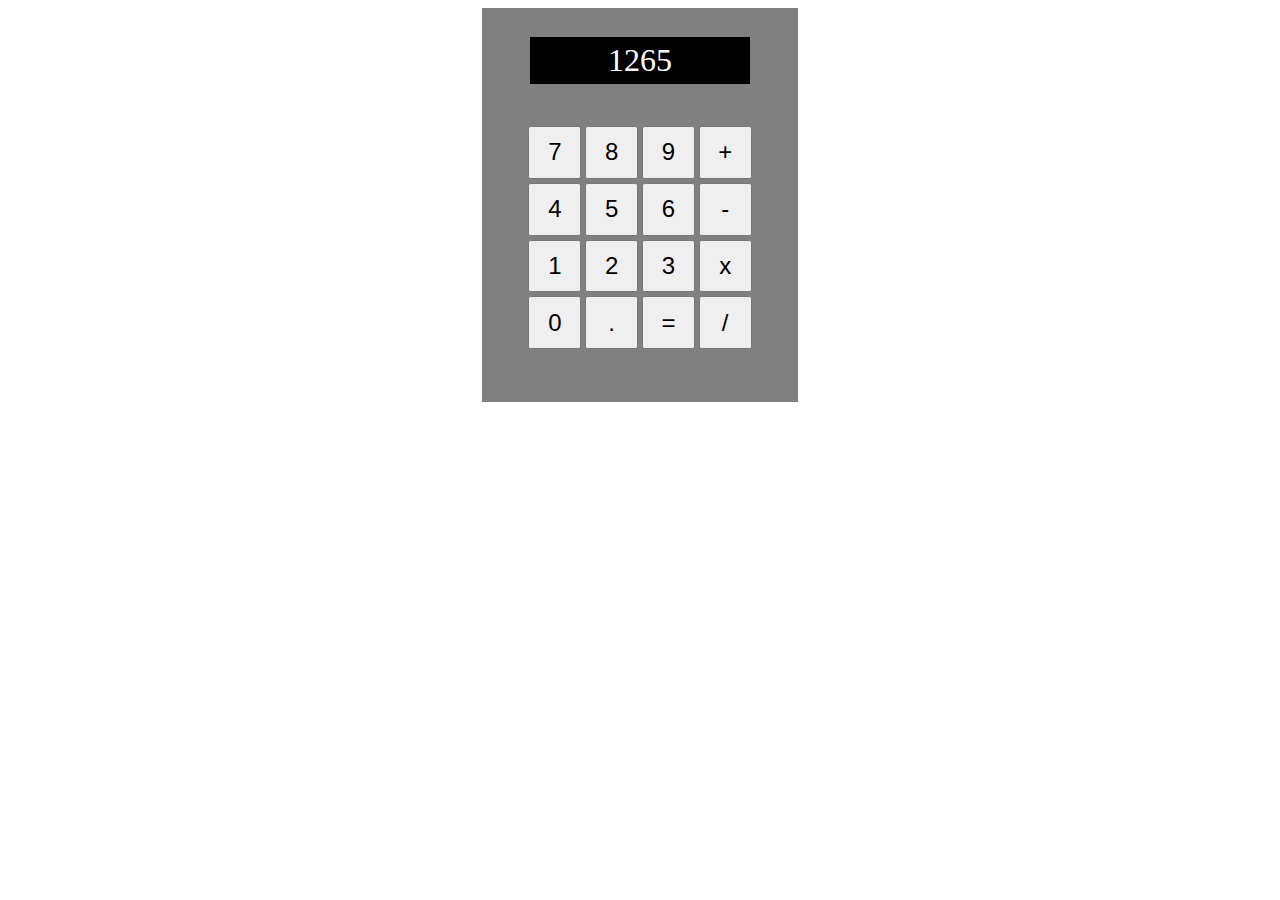
==== calculator/index.html @ 087d76b7 "create calculator project" ====
<!DOCTYPE html>
<html lang="en">
<head>
    <meta charset="UTF-8">
    <meta http-equiv="X-UA-Compatible" content="IE=edge">
    <meta name="viewport" content="width=device-width, initial-scale=1.0">
    <title>Calculator</title>
    <link rel="stylesheet" href="styles.css">
    <script src='script.js' defer></script>
</head>
<body>
    <main>
        <div id=calc>
            <table>
                <tbody>
                    <tr><td>
                        <div id='display'>1265</div>
                    </td></tr>
                </tbody>
            </table>
            <table>
                <tbody>
                    
                    <tr>
                        <td><button class='digit'>7</button></td><td><button class='digit'>8</button></td><td><button class='digit'>9</button></td>
                        <td><button class='operator' id='plus'>+</button></td>
                    </tr>
                    <tr>
                        <td><button class='digit'>4</button></td><td><button class='digit'>5</button></td><td><button class='digit'>6</button></td>
                        <td><button class='operator' id='minus'>-</button></td>
                    </tr>
                    <tr>
                        <td><button class='digit'>1</button></td><td><button class='digit'>2</button></td><td><button class='digit'>3</button></td>
                        <td><button class='operator' id='multiply'>x</button></td>
                    </tr>
                    <tr>
                        <td><button class="digit">0</button></td>
                        <td><button class="digit">.</button></td>
                        <td><button id='equals'>=</button></td>
                        <td><button class='operator' id='divide'>/</button></td>
                    </tr>
                </tbody>
            </table>
        </div>
    </main>

</body>
</html>
---- calculator/styles.css ----
table {
    /* display: block; */
    margin: auto;
    text-align: center;
    padding-bottom:2em;
}

#calc {
    margin: auto;
    text-align: center;
    background: grey;
    width: 25%;
    padding:1em;
    box-sizing: border-box;
}

tbody {
    display: block;
}

main {
    text-align: center;
    margin: auto;
}


tr {
    width: 2000px;
}

button {
    height: 2.2em;
    width: 2.2em;
    font-size:1.5em;
}

#display {
    font-size: 2em;
    background-color: black;
    color: white;
    display: block;
    width: 210px;
    padding: 5px;
    margin-top: 0.25em;
}
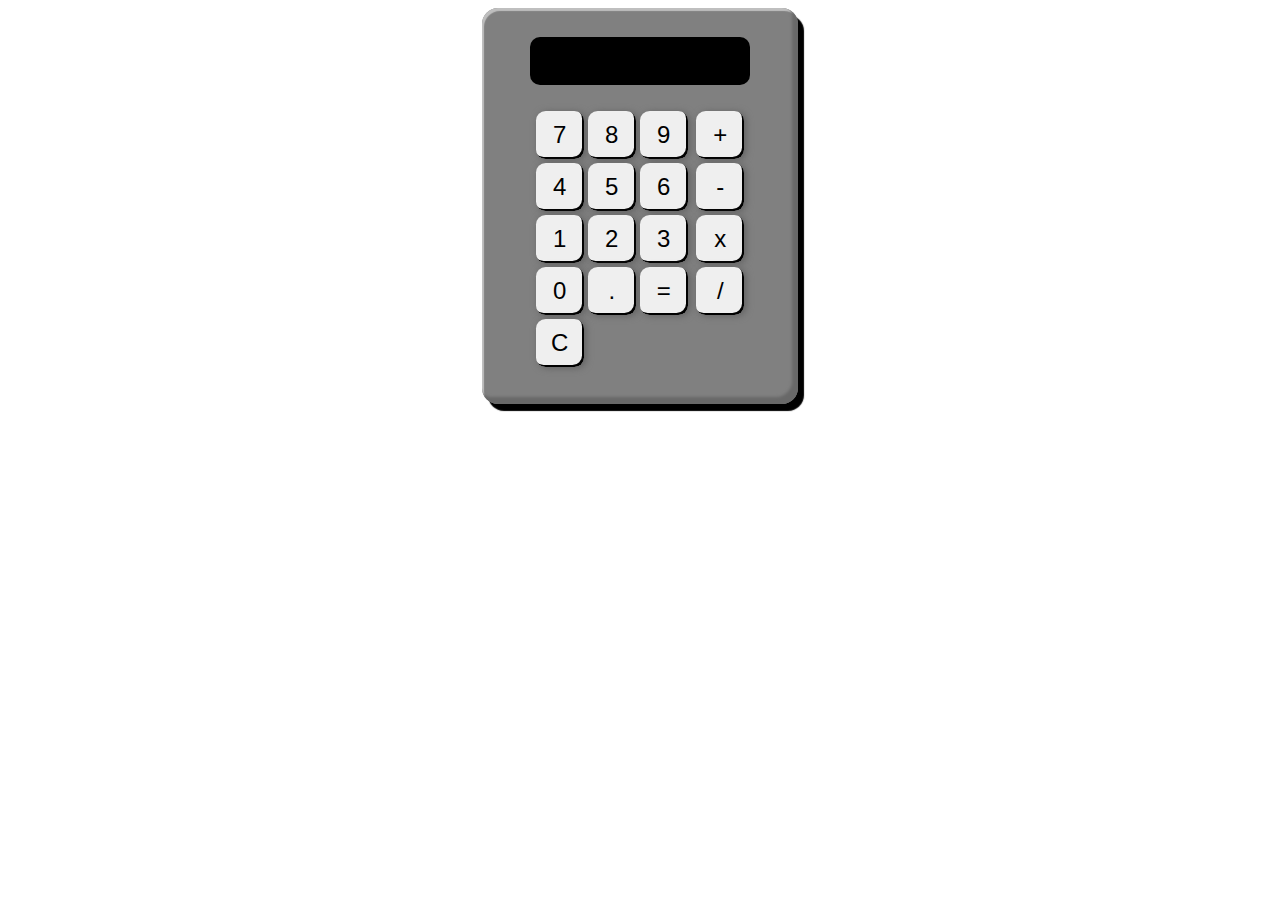
==== commit 27da9291: "calc: adjust UI" ====
--- a/calculator/index.html
+++ b/calculator/index.html
@@ -14,7 +14,7 @@
             <table>
                 <tbody>
                     <tr><td>
-                        <div id='display'>1265</div>
+                        <div id='display'>&nbsp;</div>
                     </td></tr>
                 </tbody>
             </table>
@@ -23,21 +23,24 @@
                     
                     <tr>
                         <td><button class='digit'>7</button></td><td><button class='digit'>8</button></td><td><button class='digit'>9</button></td>
-                        <td><button class='operator' id='plus'>+</button></td>
+                        <td>&nbsp;<button class='operator' id='plus'>+</button></td>
                     </tr>
                     <tr>
                         <td><button class='digit'>4</button></td><td><button class='digit'>5</button></td><td><button class='digit'>6</button></td>
-                        <td><button class='operator' id='minus'>-</button></td>
+                        <td>&nbsp;<button class='operator' id='minus'>-</button></td>
                     </tr>
                     <tr>
                         <td><button class='digit'>1</button></td><td><button class='digit'>2</button></td><td><button class='digit'>3</button></td>
-                        <td><button class='operator' id='multiply'>x</button></td>
+                        <td>&nbsp;<button class='operator' id='multiply'>x</button></td>
                     </tr>
                     <tr>
                         <td><button class="digit">0</button></td>
                         <td><button class="digit">.</button></td>
                         <td><button id='equals'>=</button></td>
-                        <td><button class='operator' id='divide'>/</button></td>
+                        <td>&nbsp;<button class='operator' id='divide'>/</button></td>
+                    </tr>
+                    <tr>
+                        <td><button id ='clear'>C</button></td>
                     </tr>
                 </tbody>
             </table>
--- a/calculator/styles.css
+++ b/calculator/styles.css
@@ -2,7 +2,7 @@
     /* display: block; */
     margin: auto;
     text-align: center;
-    padding-bottom:2em;
+    padding-bottom:1em;
 }
 
 #calc {
@@ -12,6 +12,9 @@
     width: 25%;
     padding:1em;
     box-sizing: border-box;
+    border-radius: 1em;
+    box-shadow: 6px 7px 1px black, inset -6px -7px 3px 0px #686868, inset 2px 3px 1px #bfbfbf;
+    font-family: Arial, Helvetica, sans-serif;
 }
 
 tbody {
@@ -29,9 +32,13 @@
 }
 
 button {
-    height: 2.2em;
-    width: 2.2em;
-    font-size:1.5em;
+    height: 2em;
+    width: 2em;
+    font-size: 1.5em;
+    border-radius: 20%;
+    border: 0px solid transparent;
+    box-shadow: inset -2px -2px 0px 0px black, 2px 1px 7px 0px #616161;
+    /* first gives crisp dark button inset, second a little spread */
 }
 
 #display {
@@ -40,6 +47,8 @@
     color: white;
     display: block;
     width: 210px;
+    height:1.2em;
     padding: 5px;
     margin-top: 0.25em;
+    border-radius: 10px;
 }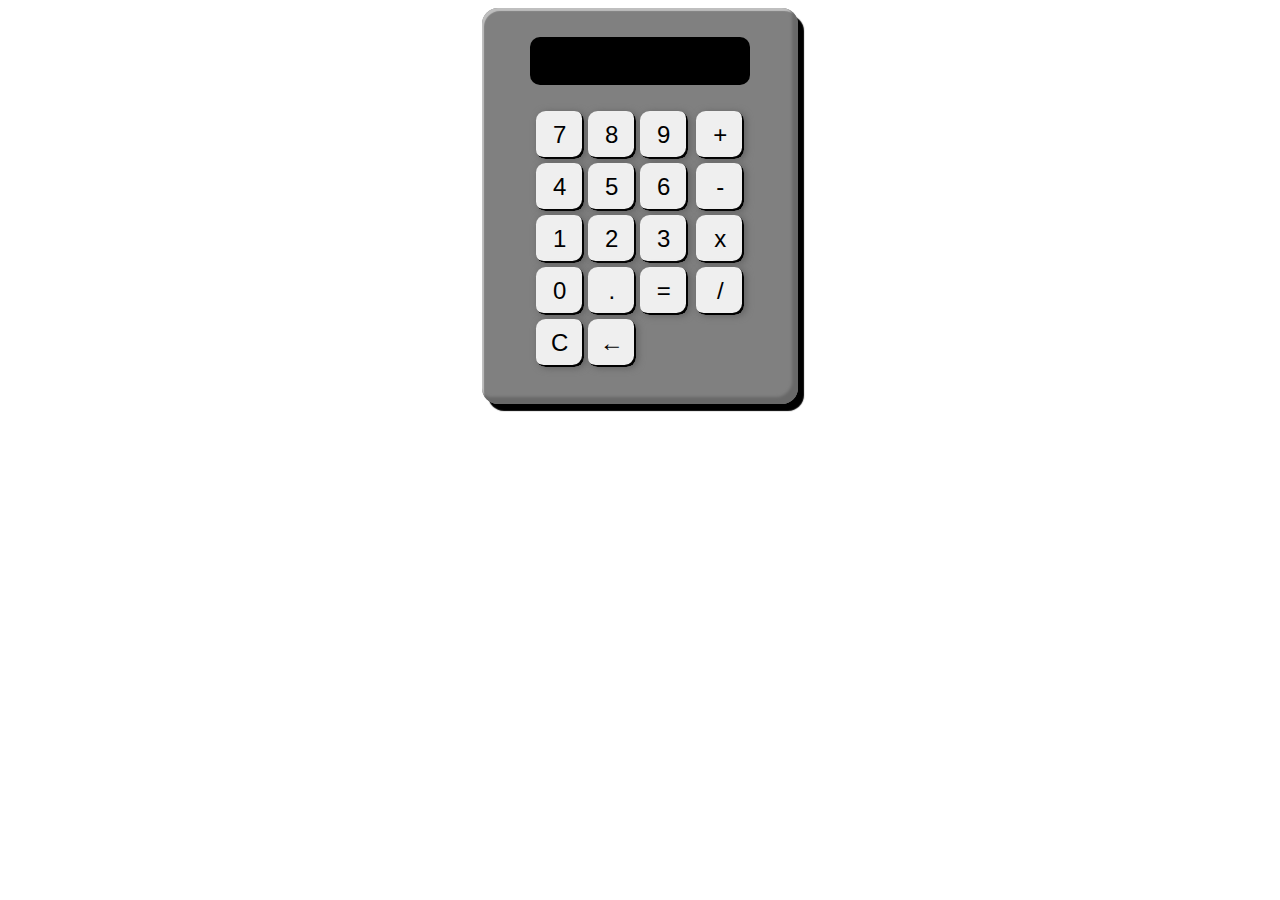
==== commit fea753a2: "add backspace functionality; squash bug" ====
--- a/calculator/index.html
+++ b/calculator/index.html
@@ -14,7 +14,7 @@
             <table>
                 <tbody>
                     <tr><td>
-                        <div id='display'>&nbsp;</div>
+                        <div id='display'></div>
                     </td></tr>
                 </tbody>
             </table>
@@ -41,6 +41,7 @@
                     </tr>
                     <tr>
                         <td><button id ='clear'>C</button></td>
+                        <td><button id='back'>←</button></td>
                     </tr>
                 </tbody>
             </table>
--- a/calculator/styles.css
+++ b/calculator/styles.css
@@ -1,3 +1,14 @@
+/* alternate colors (blues):
+calc: back: #7985ad
+neg inset: #686090
+pos inset: #9abcbf
+
+button: shad: #6b618e
+back: #e0f3ff
+color: #1f465d
+
+display color: #eof3ff*/
+
 table {
     /* display: block; */
     margin: auto;
@@ -51,4 +62,6 @@
     padding: 5px;
     margin-top: 0.25em;
     border-radius: 10px;
+    text-align: right;
+    overflow:scroll;
 }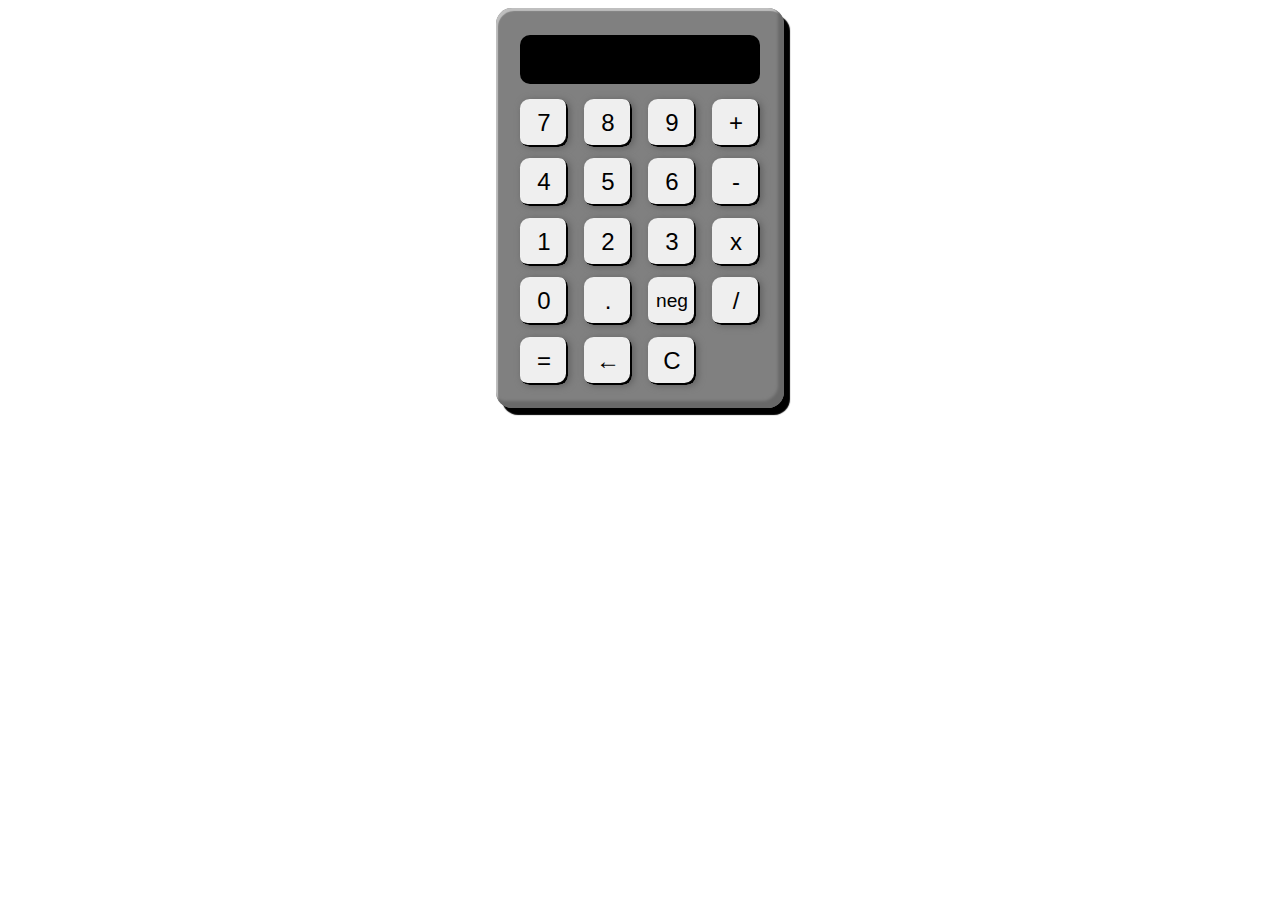
==== commit 05ba9927: "overhaul UI structure to use flexbox" ====
--- a/calculator/index.html
+++ b/calculator/index.html
@@ -10,41 +10,37 @@
 </head>
 <body>
     <main>
-        <div id=calc>
-            <table>
-                <tbody>
-                    <tr><td>
-                        <div id='display'></div>
-                    </td></tr>
-                </tbody>
-            </table>
-            <table>
-                <tbody>
-                    
-                    <tr>
-                        <td><button class='digit'>7</button></td><td><button class='digit'>8</button></td><td><button class='digit'>9</button></td>
-                        <td>&nbsp;<button class='operator' id='plus'>+</button></td>
-                    </tr>
-                    <tr>
-                        <td><button class='digit'>4</button></td><td><button class='digit'>5</button></td><td><button class='digit'>6</button></td>
-                        <td>&nbsp;<button class='operator' id='minus'>-</button></td>
-                    </tr>
-                    <tr>
-                        <td><button class='digit'>1</button></td><td><button class='digit'>2</button></td><td><button class='digit'>3</button></td>
-                        <td>&nbsp;<button class='operator' id='multiply'>x</button></td>
-                    </tr>
-                    <tr>
-                        <td><button class="digit">0</button></td>
-                        <td><button class="digit">.</button></td>
-                        <td><button id='equals'>=</button></td>
-                        <td>&nbsp;<button class='operator' id='divide'>/</button></td>
-                    </tr>
-                    <tr>
-                        <td><button id ='clear'>C</button></td>
-                        <td><button id='back'>←</button></td>
-                    </tr>
-                </tbody>
-            </table>
+        <div id="calc">
+          <div id="display"></div>
+          <div class="row">
+            <button class="digit">7</button>
+            <button class="digit">8</button>
+            <button class="digit">9</button>
+            <button class='operator' id='plus'>+</button>
+          </div>
+          <div class="row">
+            <button class="digit">4</button>
+            <button class="digit">5</button>
+            <button class="digit">6</button>
+            <button class='operator' id='minus'>-</button>
+          </div>
+          <div class="row">
+            <button class="digit">1</button>
+            <button class="digit">2</button>
+            <button class="digit">3</button>
+            <button class='operator' id='multiply'>x</button>
+          </div>
+          <div class="row">
+            <button class="digit">0</button>
+            <button class='digit'>.</button>
+            <button id='neg'>neg</button>
+            <button class='operator' id='divide'>/</button>
+          </div>
+          <div class="row">
+            <button id='equals'>=</button>
+            <button id="back">←</button>
+            <button id="clear">C</button>
+          </div>
         </div>
     </main>
 
--- a/calculator/styles.css
+++ b/calculator/styles.css
@@ -9,42 +9,28 @@
 
 display color: #eof3ff*/
 
-table {
-    /* display: block; */
-    margin: auto;
-    text-align: center;
-    padding-bottom:1em;
-}
 
 #calc {
     margin: auto;
     text-align: center;
     background: grey;
-    width: 25%;
+    width: 18rem;
+    height: 25rem;
     padding:1em;
     box-sizing: border-box;
     border-radius: 1em;
     box-shadow: 6px 7px 1px black, inset -6px -7px 3px 0px #686868, inset 2px 3px 1px #bfbfbf;
     font-family: Arial, Helvetica, sans-serif;
-}
-
-tbody {
-    display: block;
-}
-
-main {
-    text-align: center;
-    margin: auto;
-}
-
-
-tr {
-    width: 2000px;
+    display: flex;
+    flex-direction: column;
+    align-items: flex-start;
+    justify-content: space-evenly;
 }
 
 button {
-    height: 2em;
-    width: 2em;
+    height: 3rem;
+    width: 3rem;
+    margin: 0.25rem 0.5rem;
     font-size: 1.5em;
     border-radius: 20%;
     border: 0px solid transparent;
@@ -52,16 +38,27 @@
     /* first gives crisp dark button inset, second a little spread */
 }
 
+#neg {
+    font-size: 1.2em;
+}
+
 #display {
     font-size: 2em;
     background-color: black;
     color: white;
-    display: block;
-    width: 210px;
+/*    display: block;
+    width: 210px;*/
+    width: 90%;
     height:1.2em;
     padding: 5px;
-    margin-top: 0.25em;
+    margin: 0.25em;
     border-radius: 10px;
     text-align: right;
     overflow:scroll;
-}+    align-self: center;
+}
+
+.row {
+    display: flex;
+    width: 100%;
+}
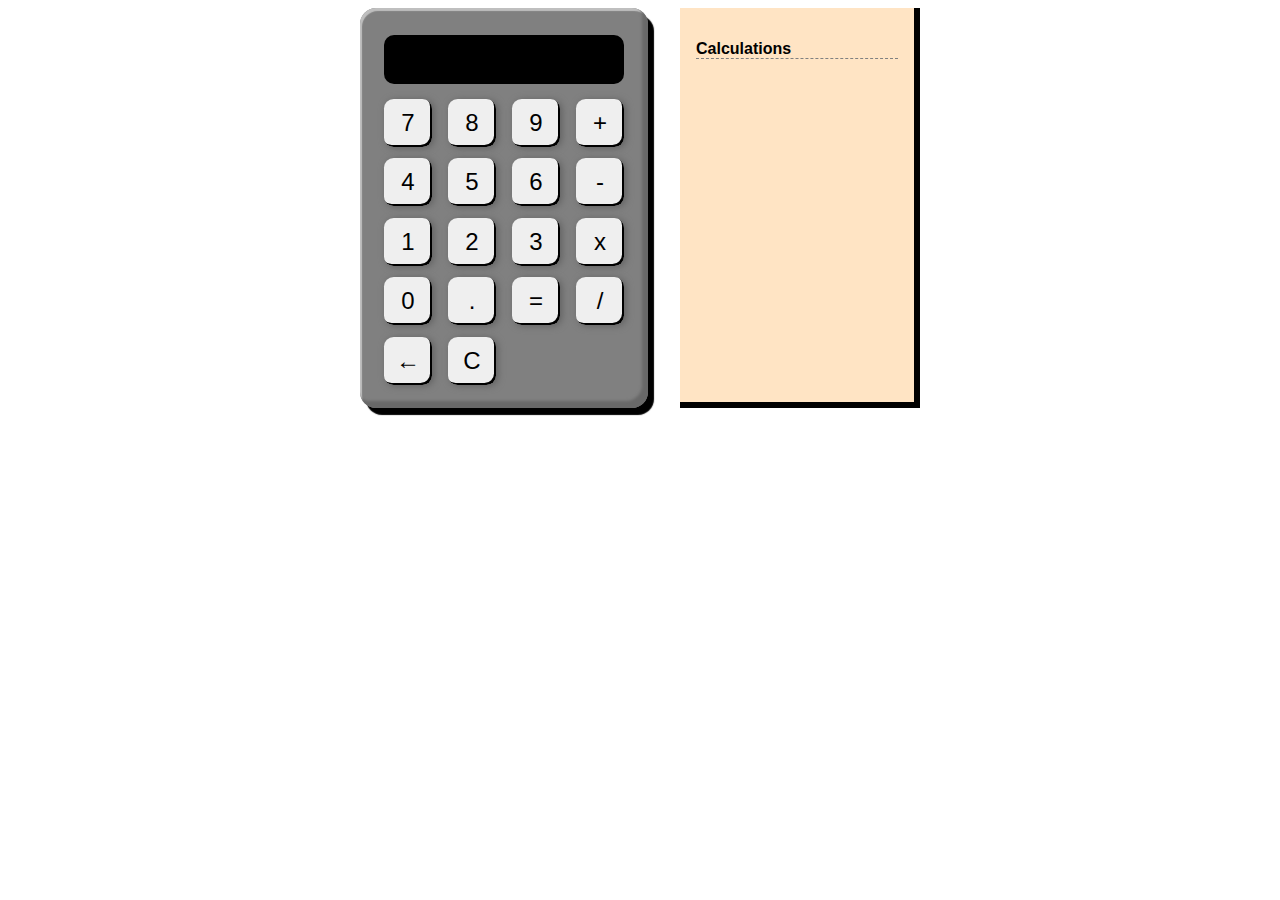
==== commit a0c42e4b: "add notepad feature to log calculations" ====
--- a/calculator/index.html
+++ b/calculator/index.html
@@ -33,14 +33,16 @@
           <div class="row">
             <button class="digit">0</button>
             <button class='digit'>.</button>
-            <button id='neg'>neg</button>
+            <button id='equals'>=</button>
             <button class='operator' id='divide'>/</button>
           </div>
           <div class="row">
-            <button id='equals'>=</button>
             <button id="back">←</button>
             <button id="clear">C</button>
           </div>
+        </div>
+        <div id="notepad">
+            <p>Calculations</p>
         </div>
     </main>
 
--- a/calculator/styles.css
+++ b/calculator/styles.css
@@ -9,9 +9,48 @@
 
 display color: #eof3ff*/
 
+main {
+    display: flex;
+    justify-content: center;
+}
+
+#notepad {
+    box-sizing: border-box;
+    margin-left: 2rem;
+    width: 15rem;
+    height: 25rem;
+    padding: 1rem;
+    background-color: bisque;
+    border-right: 6px solid black;
+    border-bottom: 6px solid black;
+    overflow: scroll;
+}
+
+#notepad p {
+    border-bottom: 1px dashed grey;
+    font-family: Arial, Helvetica, sans-serif;
+    position: relative;
+}
+
+#notepad p:first-child {
+    font-weight: bold;
+}
+
+#notepad button {
+    font-size: 1rem;
+    height: 1rem;
+    width: 1rem;
+    background: none;
+    box-shadow: none;
+    padding: 0rem;
+    margin: 0.5rem;
+    color: brown;
+    position: absolute;
+    right: 0px;
+    bottom: 0px;
+}
 
 #calc {
-    margin: auto;
     text-align: center;
     background: grey;
     width: 18rem;
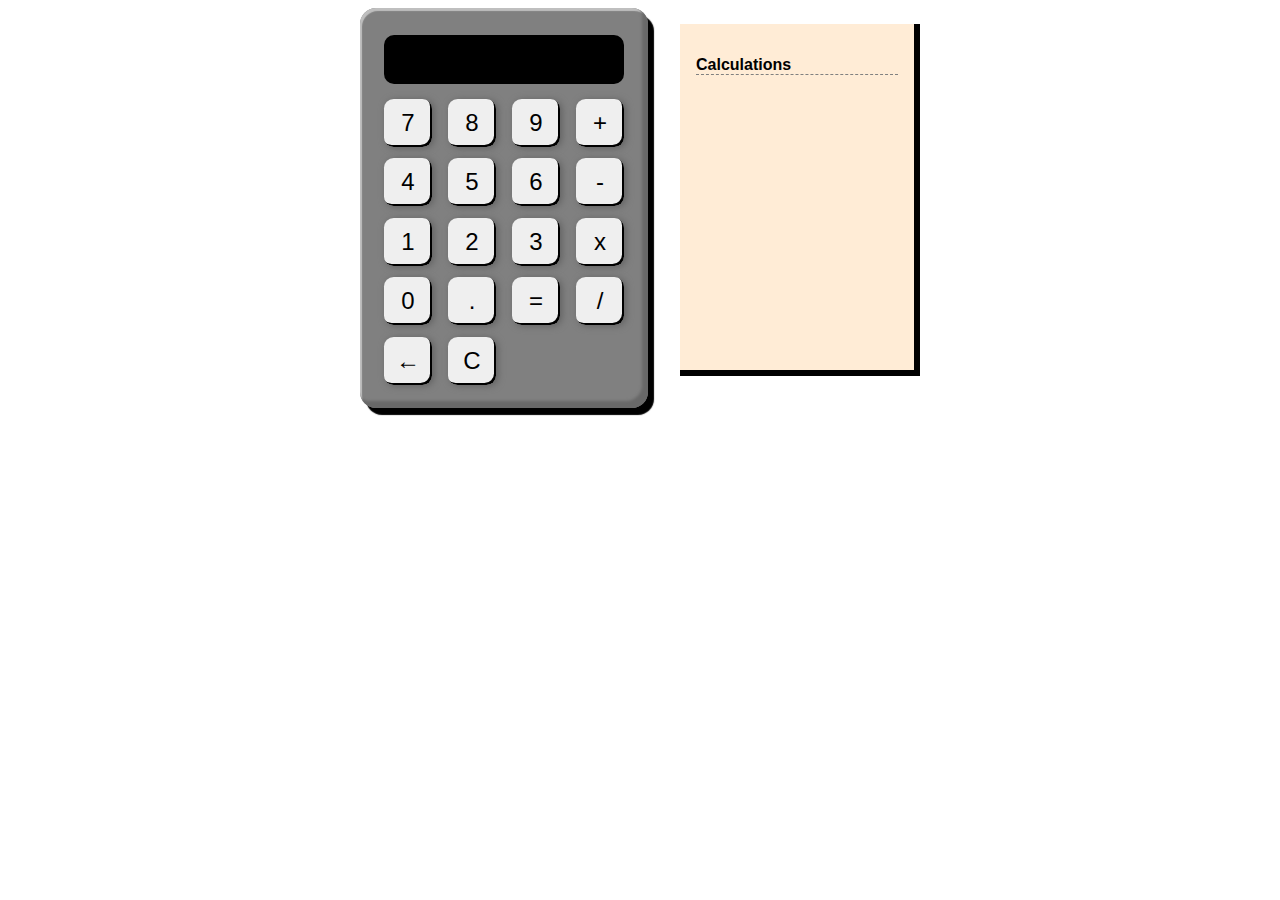
==== commit ba80533a: "improve validation for correct decimal use" ====
--- a/calculator/index.html
+++ b/calculator/index.html
@@ -43,6 +43,7 @@
         </div>
         <div id="notepad">
             <p>Calculations</p>
+            <div id="history"></div>
         </div>
     </main>
 
--- a/calculator/styles.css
+++ b/calculator/styles.css
@@ -16,11 +16,12 @@
 
 #notepad {
     box-sizing: border-box;
+    margin-top: 1rem;
     margin-left: 2rem;
     width: 15rem;
-    height: 25rem;
+    height: 22rem;
     padding: 1rem;
-    background-color: bisque;
+    background-color: #ffecd6;
     border-right: 6px solid black;
     border-bottom: 6px solid black;
     overflow: scroll;
@@ -32,7 +33,7 @@
     position: relative;
 }
 
-#notepad p:first-child {
+#notepad > p:first-child {
     font-weight: bold;
 }
 
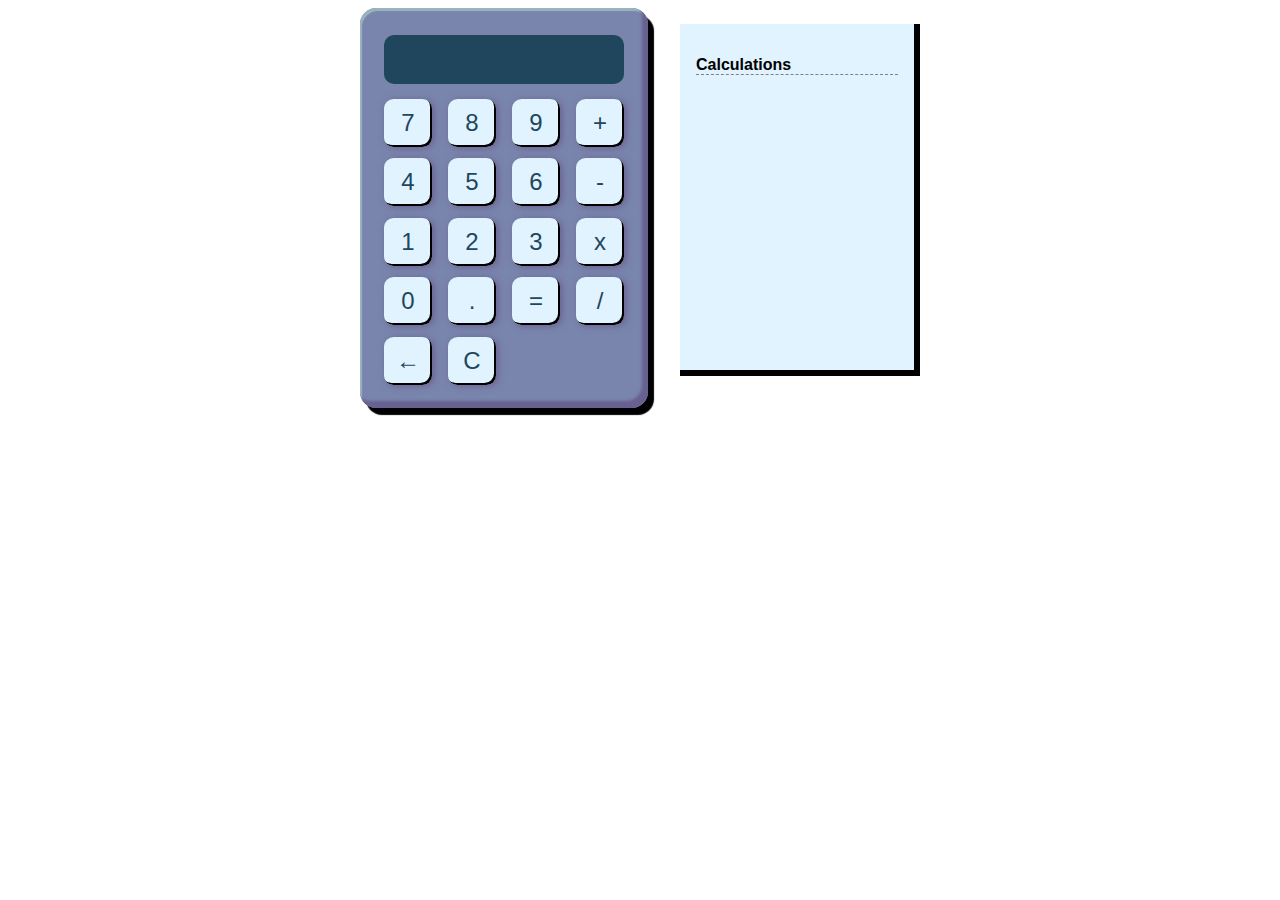
==== commit 6ecaaa89: "fix overlap in notepad; autoscroll display; add alt stylesheet" ====
--- a/calculator/index.html
+++ b/calculator/index.html
@@ -5,7 +5,8 @@
     <meta http-equiv="X-UA-Compatible" content="IE=edge">
     <meta name="viewport" content="width=device-width, initial-scale=1.0">
     <title>Calculator</title>
-    <link rel="stylesheet" href="styles.css">
+    <!-- <link rel="stylesheet" href="styles.css"> -->
+    <link rel="stylesheet" href="styles-alt.css">
     <script src='script.js' defer></script>
 </head>
 <body>
--- a/calculator/styles.css
+++ b/calculator/styles.css
@@ -8,6 +8,11 @@
 color: #1f465d
 
 display color: #eof3ff*/
+
+/*TO-DO:
+-prevent long numbers from overlapping the x cancel button on notepad
+-try to adjust calc display so user doesn't have to scroll to see last numbers of a long calculation
+*/
 
 main {
     display: flex;
@@ -51,6 +56,18 @@
     bottom: 0px;
 }
 
+#notepad span {
+    cursor: default;
+    background: bisque;
+    border-radius: 5px;
+    border: 1px solid transparent;
+    margin: 0.1rem;
+}
+
+#notepad span:hover {
+    border: 1px solid green;
+}
+
 #calc {
     text-align: center;
     background: grey;
@@ -78,6 +95,11 @@
     /* first gives crisp dark button inset, second a little spread */
 }
 
+#calc button:active {
+    background-color: lightgrey;
+    box-shadow: inset 2px 2px black, inset -1px -1px 0px #656565;
+}
+
 #neg {
     font-size: 1.2em;
 }
--- a/calculator/styles-alt.css
+++ b/calculator/styles-alt.css
@@ -0,0 +1,115 @@
+
+main {
+    display: flex;
+    justify-content: center;
+}
+
+#notepad {
+    box-sizing: border-box;
+    margin-top: 1rem;
+    margin-left: 2rem;
+    width: 15rem;
+    height: 22rem;
+    padding: 1rem;
+    padding-bottom: 0px; /*prevents white background from bleeding through between content and border*/
+    background-color: #e0f3ff;
+    border-right: 6px solid black;
+    border-bottom: 6px solid black;
+    overflow: scroll;
+}
+
+#notepad p {
+    border-bottom: 1px dashed grey;
+    font-family: Arial, Helvetica, sans-serif;
+    position: relative;
+    padding-right: 1.2rem; /*prevents text from overlapping 'x'*/
+}
+
+#notepad > p:first-child {
+    font-weight: bold;
+}
+
+#notepad button {
+    font-size: 1rem;
+    height: 1rem;
+    width: 1rem;
+    background: none;
+    box-shadow: none;
+    padding: 0rem;
+    margin: 0.5rem;
+    color: brown;
+    position: absolute;
+    right: 0px;
+    bottom: 0px;
+}
+
+#notepad span {
+    cursor: default;
+    background: #cbe0ff;
+    border-radius: 5px;
+    border: 1px solid transparent;
+    margin: 0.1rem;
+}
+
+#notepad span:hover {
+    border: 1px solid green;
+}
+
+#calc {
+    text-align: center;
+    background: #7985ad;
+    width: 18rem;
+    height: 25rem;
+    padding:1em;
+    box-sizing: border-box;
+    border-radius: 1em;
+    box-shadow: 6px 7px 1px black, inset -6px -7px 3px 0px #686090, inset 2px 3px 1px #9ab4bf;
+    font-family: Arial, Helvetica, sans-serif;
+    display: flex;
+    flex-direction: column;
+    align-items: flex-start;
+    justify-content: space-evenly;
+}
+
+button {
+    height: 3rem;
+    width: 3rem;
+    margin: 0.25rem 0.5rem;
+    font-size: 1.5em;
+    background-color: #e0f3ff;
+    color: #1f465d;
+    border-radius: 20%;
+    border: 0px solid transparent;
+    box-shadow: inset -2px -2px 0px 0px black, 2px 1px 7px 0px #6b618e;
+    /* first gives crisp dark button inset, second a little spread */
+}
+
+#calc button:active {
+    background-color: #b2c0db;
+    box-shadow: inset 2px 2px black, inset -1px -1px 0px #656565;
+}
+
+#neg {
+    font-size: 1.2em;
+}
+
+#display {
+    font-size: 2em;
+    background-color: #1f465d;
+    color: white;
+/*    display: block;
+    width: 210px;*/
+    width: 90%;
+    height:1.2em;
+    padding: 5px;
+    margin: 0.25em;
+    border-radius: 10px;
+    text-align: right;
+    overflow:scroll;
+    align-self: center;
+}
+
+.row {
+    display: flex;
+    width: 100%;
+}
